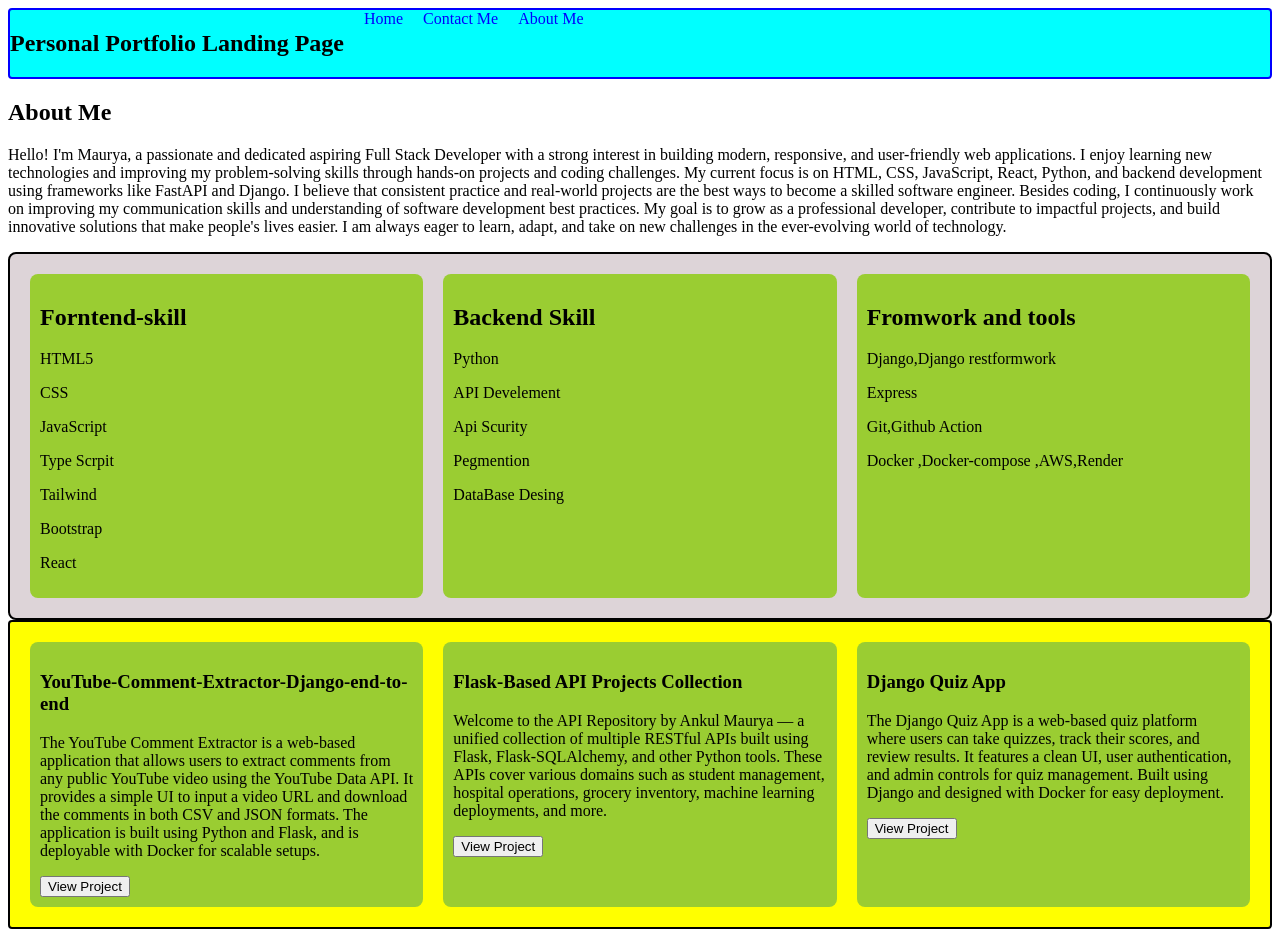
==== index.html @ 8cad089e "initial-commit" ====
<!DOCTYPE html>
<html lang="en">
<head>
    <meta charset="UTF-8">
    <meta name="viewport" content="width=device-width, initial-scale=1.0">
    <title>Presonal Portolio Landing Page</title>
    <link rel="stylesheet" href="style.css">
    <link rel="stylesheet" href="index.css">
</head>
<body>
    <nav class="Nagivation-Bar">
    <center><h1>Personal Portfolio Landing Page</h1></center>
        
    <a href="index.html">Home</a> 
    <a href="contact.html">Contact Me</a>
    <a href="about.html">About Me</a>
</nav>

<main>
<!-- Hero Section -->
    <div class='Hero Section'>

    </div>

<!-- About -->
  <div class="about-section">
    <h2> About Me</h2>
<p>

Hello! I'm Maurya, a passionate and dedicated aspiring Full Stack Developer with a strong interest in building modern, responsive, and user-friendly web applications. I enjoy learning new technologies and improving my problem-solving skills through hands-on projects and coding challenges. My current focus is on HTML, CSS, JavaScript, React, Python, and backend development using frameworks like FastAPI and Django. I believe that consistent practice and real-world projects are the best ways to become a skilled software engineer. Besides coding, I continuously work on improving my communication skills and understanding of software development best practices. My goal is to grow as a professional developer, contribute to impactful projects, and build innovative solutions that make people's lives easier. I am always eager to learn, adapt, and take on new challenges in the ever-evolving world of technology.

</p>
  </div>

<!-- Skills -->
<div class="skill-section-container">

    <div class='forntend-skill-container'>
        <h2>Forntend-skill</h2>
        <p>HTML5</p>
        <p>CSS</p>
        <p>JavaScript</p>
        <P>Type Scrpit</P>
        <P>Tailwind</P>
        <p>Bootstrap</p>
        <p>React</p>

    </div>

    <div class='backend-skill-container'>
        <h2>Backend Skill</h2>
        <p>Python</p>
        <p>API Develement</p>
        <p>Api Scurity</p>
        <P>Pegmention<p>
        <p>DataBase Desing</p>
        
        </div>

    

    <div class='Some-other-skill-container'>
        <h2>Fromwork and tools </h2>
        <p>Django,Django restformwork<p>
        <p>Express</p>
        <p>Git,Github Action</p>
        <p>Docker ,Docker-compose ,AWS,Render </p>
    </div>

</div>

<!-- Projects -->

<div class='Projects-cantainer'>
    <div class="project-1">
    <h3> YouTube-Comment-Extractor-Django-end-to-end</h3>
    <p>
        The YouTube Comment Extractor is a web-based application 
        that allows users to extract comments from any public YouTube 
        video using the YouTube Data API. It provides a simple UI to input a 
        video URL and download the comments in both CSV and JSON formats. 
        The application is built using Python and Flask, and is deployable 
        with Docker for scalable setups.
    </p>
    <button class ='btn'> View Project </button>
</div>
<div class="project-2">
    <h3> Flask-Based API Projects Collection</h3>
    <p>
        Welcome to the API Repository by Ankul Maurya — a unified collection of multiple RESTful APIs built using Flask, Flask-SQLAlchemy, and other Python tools. These APIs cover various domains such as student management, hospital operations, grocery inventory, machine learning deployments, and more.


    </p>
    <button class ='btn'> View Project </button>

</div>


<div class="project-3">
    <h3> Django Quiz App</h3>
    <p>
        The Django Quiz App is a web-based quiz 
        platform where users can take quizzes, 
        track their scores, and review results. 
        It features a clean UI, user authentication,
         and admin controls for quiz management. 
         Built using Django and designed with Docker for easy deployment.
    </p>
    <button class ='btn'> View Project </button>
</div>


</div>


</main>





<!-- <footer class="cantainer_footer">
   
<ul>
    <li><a href="https://github.com/ankulmaurya88">GitHub</a> </li>
    <li><a href="https://www.linkedin.com/in/ankul-maurya/">Linkdin</a></li>
    <li><a href="index.html">Home</a> </li>
   <li> <a href="contact.html">Contact Me</a></li>
   <li> <a href="about.html">About Me</a></li>

</ul> 



    <p>@copy; 2026</p>
    <P>All  Rights Reserved</P>
</div>


</footer> -->
</body>
</html>
---- style.css ----
.Nagivation-Bar{
    display: flex;
    background-color: aqua;
    border-radius: 4px;
    border: 2px solid blue;

    
    align-items: start;
    gap: 20px;

    

    
}

.Nagivation-Bar a{
    color: blue;
    text-decoration: none;
    transition: 0.3s;
}


.Nagivation-Bar a:hover{
    color: orange;
    text-decoration: underline;
}


.cantainer_footer{
    position: fixed;
    bottom:0;
    background-color: aqua;
    width: 100%;
    border-radius: 4px;
    border: 2px solid blue;
    padding-right: 10px;
}

.cantainer_footer a{
    color:blue;
    text-decoration: none;
    transition: 0.3s;
}

.cantainer_footer a:hover {
    color: red;
    text-decoration: underline;
}

.Footer-text-stack{
    display : flex ;
    align-items: center;
    flex-direction: column;
}

.Footer-text-stack{
    margin: 2px 0;                  
    color: #555;
}
---- index.css ----
.skill-section-container{
    display: flex;
    flex-direction: row;
    background-color: rgb(221, 212, 216);
    padding: 20px ;
    gap: 20px;
    justify-content: space-around;
    border-radius: 8px;
    border: 2px solid black;

}

.skill-section-container > div {
    flex: 1; 
    width: 100px;
    border-radius: 8px;
    
    background-color: yellowgreen;
    padding: 10px;
    border-radius: 8px;
    box-sizing: border-box;
    
}


.Projects-cantainer{
    
    display : flex ;
    flex-direction: row;
    background-color: yellow;
    padding: 20px ;
    gap: 20px;

    border-radius: 4px;
    border: 2px solid black;
    justify-content: space-around;



}

.Projects-cantainer > div {
flex: 1; 
      width: 100px;
      height: 10;
    border-radius: 8px;
    
    background-color: yellowgreen;
    padding: 10px;
    border-radius: 8px;
    box-sizing: border-box;
          
   
}
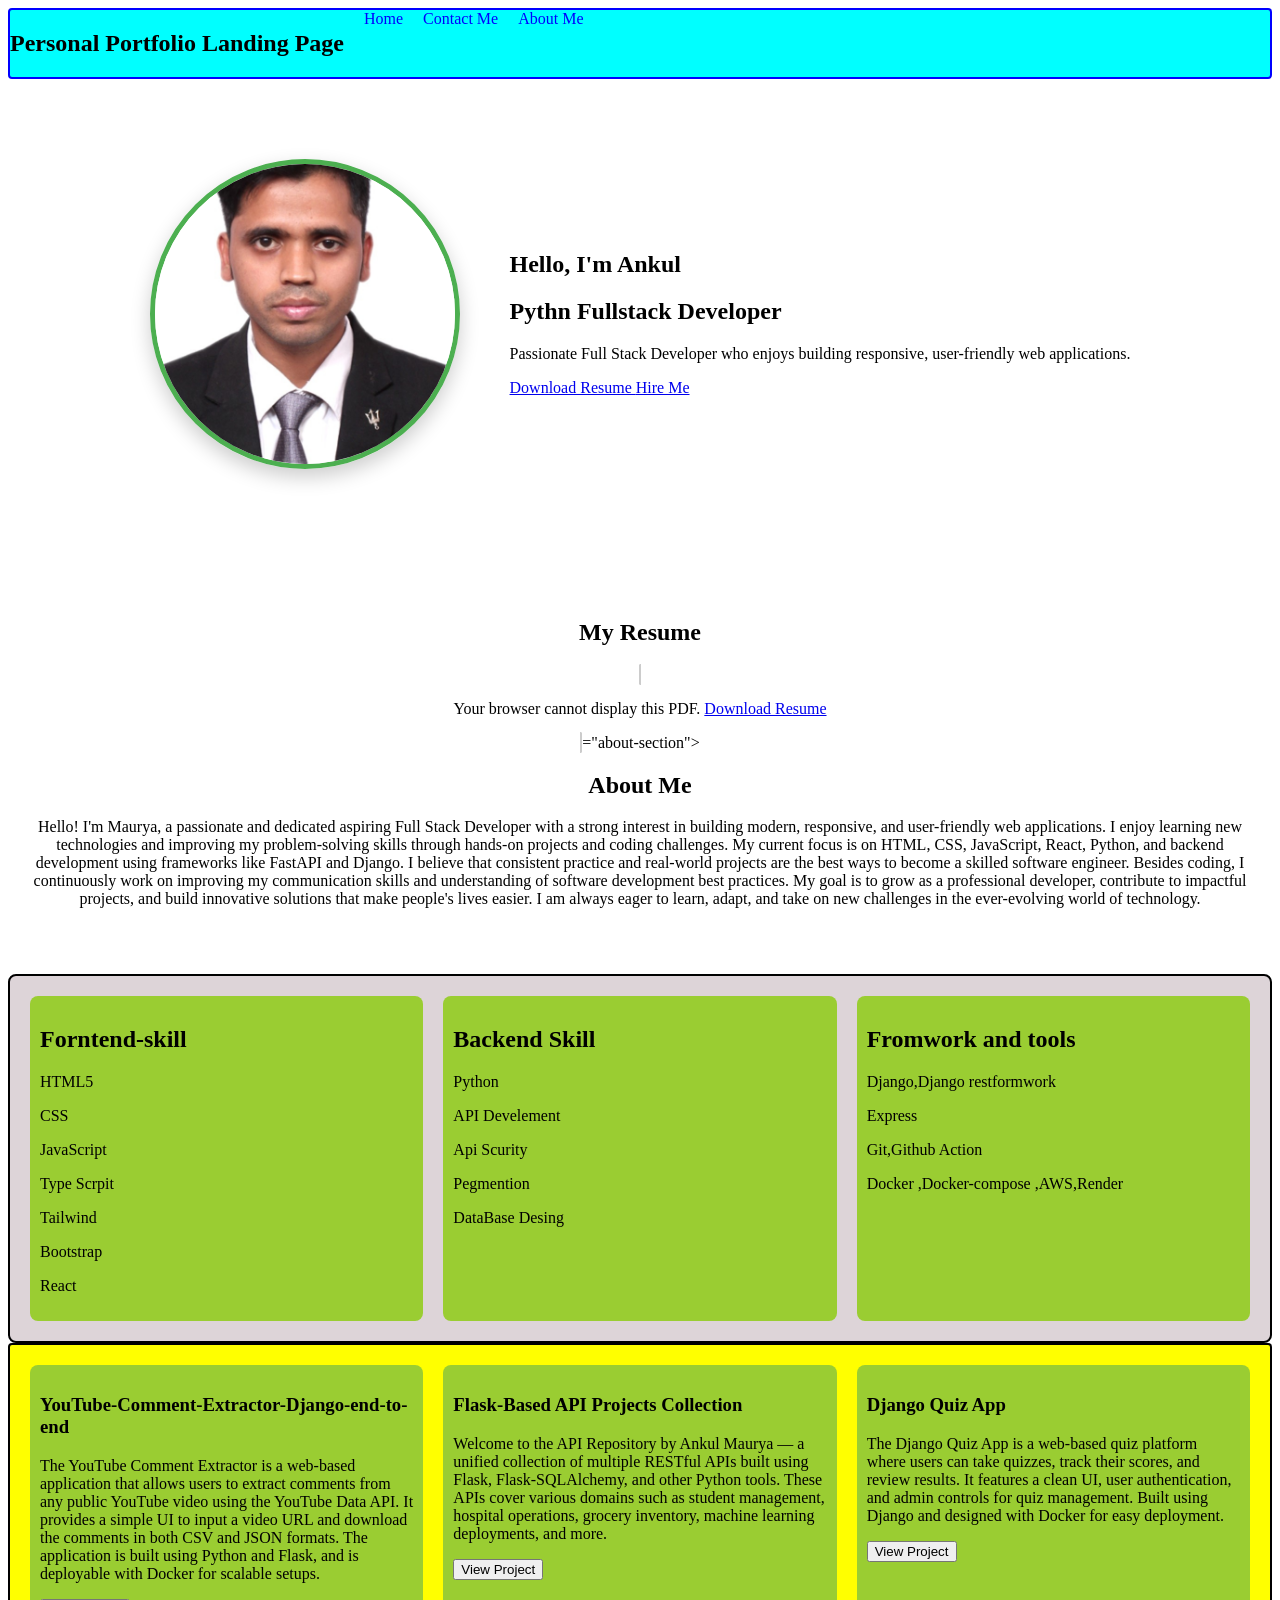
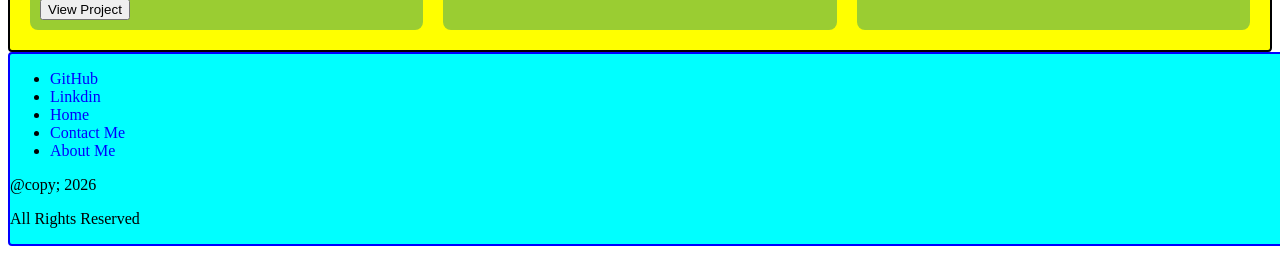
==== commit eb8d3c6e: "update value" ====
--- a/index.html
+++ b/index.html
@@ -18,12 +18,44 @@
 
 <main>
 <!-- Hero Section -->
-    <div class='Hero Section'>
+   <section class="hero">
+    <img src="images/Ankul_pic.jpeg" alt="Profile Image" class="profile-img">
+    <div>
+        <h1>Hello, I'm Ankul</h1>
+        <h2>Pythn Fullstack Developer</h2>
 
+        <p>
+            Passionate Full Stack Developer who enjoys building responsive,
+            user-friendly web applications.
+        </p>
+         <a href="Full Stack Developer.pdf" download class="btn">
+            Download Resume
+        </a>
+
+        <a href="contact.html" class="btn">
+            Hire Me
+        </a>
     </div>
 
+</section>
+
+
+
 <!-- About -->
-  <div class="about-section">
+  <div class<section class="resume">
+    <h2>My Resume</h2>
+
+    <object data="Full Stack Developer.pdf"
+            type="application/pdf"
+            class="resume-pdf">
+        <p>
+            Your browser cannot display this PDF.
+            <a href="Full Stack Developer.pdf" download>
+                Download Resume
+            </a>
+        </p>
+    </object>
+</section>="about-section">
     <h2> About Me</h2>
 <p>
 
@@ -119,7 +151,7 @@
 
 
 
-<!-- <footer class="cantainer_footer">
+<footer class="cantainer_footer">
    
 <ul>
     <li><a href="https://github.com/ankulmaurya88">GitHub</a> </li>
@@ -137,6 +169,6 @@
 </div>
 
 
-</footer> -->
+</footer>
 </body>
 </html>
--- a/style.css
+++ b/style.css
@@ -27,7 +27,7 @@
 
 
 .cantainer_footer{
-    position: fixed;
+    position: relative;
     bottom:0;
     background-color: aqua;
     width: 100%;
@@ -56,4 +56,6 @@
 .Footer-text-stack{
     margin: 2px 0;                  
     color: #555;
-}+}
+
+
--- a/index.css
+++ b/index.css
@@ -55,5 +55,53 @@
    
 }
 
+.Projects-cantainer{
+    transition: 0.3s;
+}
+
+.Projects-cantainer div:hover{
+    /* color: blue; */
+    background-color: blue;
+
+}
 
 
+.hero {
+    display: flex;
+    justify-content: center;
+    align-items: center;
+    gap: 50px;
+    padding: 80px 40px;
+}
+
+.profile-img {
+    width: 300px;
+    height: 300px;
+    border-radius: 50%;
+    object-fit: cover;
+    border: 5px solid #4CAF50;
+    box-shadow: 0 8px 20px rgba(0, 0, 0, 0.2);
+    transition: transform 0.3s ease;
+}
+
+.profile-img:hover {
+    transform: scale(1.05);
+}
+
+
+.hero-content {
+    max-width: 500px;
+}
+
+.resume {
+    padding: 50px 20px;
+    text-align: center;
+}
+
+.resume-pdf {
+    width: 90%;
+    max-width: 900px;
+    height: 700px;
+    border: 2px solid #ccc;
+    border-radius: 10px;
+}
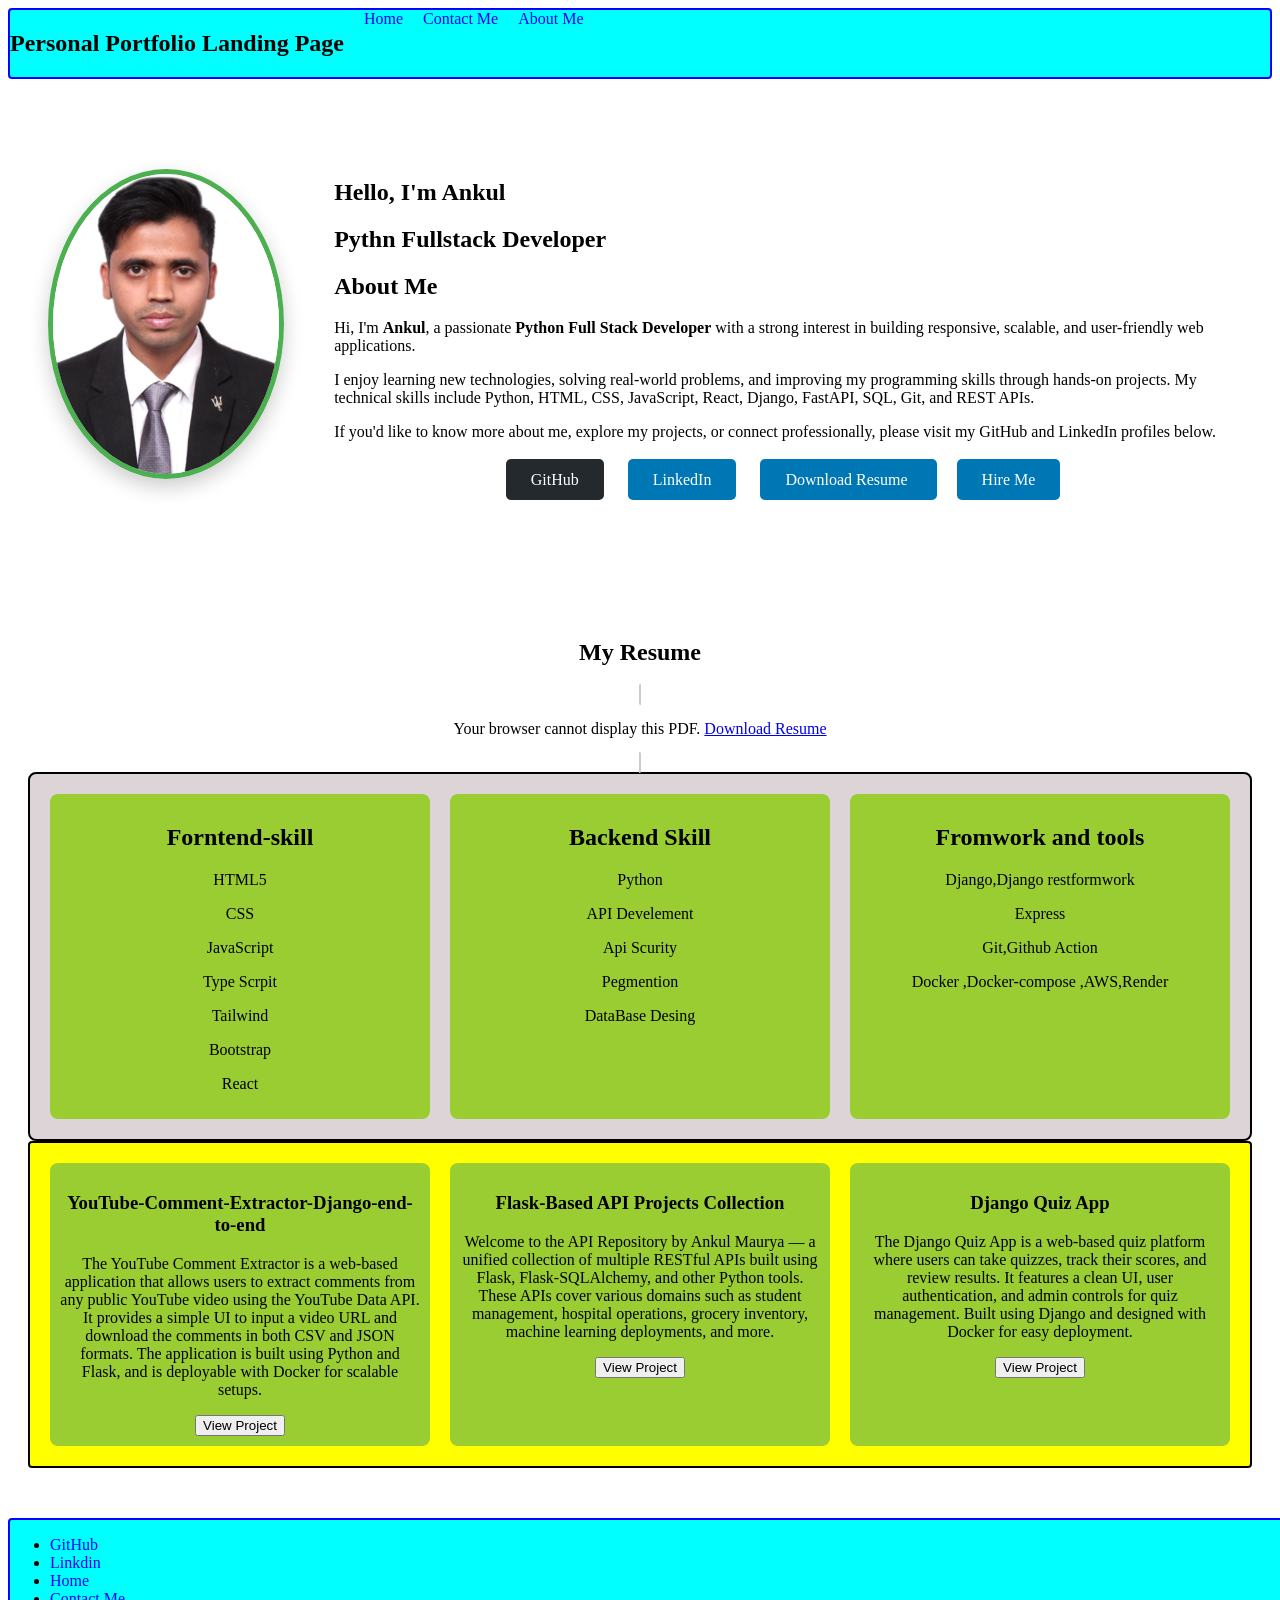
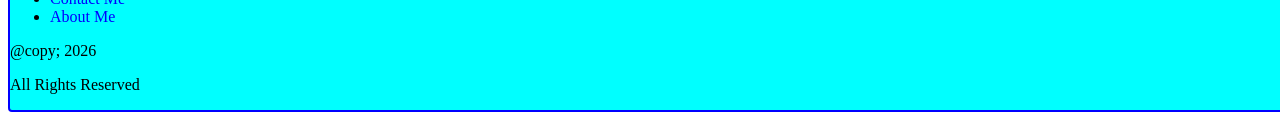
==== commit 895587bf: "update in index file" ====
--- a/index.html
+++ b/index.html
@@ -24,10 +24,26 @@
         <h1>Hello, I'm Ankul</h1>
         <h2>Pythn Fullstack Developer</h2>
 
+        <h2>About Me</h2>
+
         <p>
-            Passionate Full Stack Developer who enjoys building responsive,
-            user-friendly web applications.
+            Hi, I'm <strong>Ankul</strong>, a passionate <strong>Python Full Stack Developer</strong> with a strong interest in building responsive, scalable, and user-friendly web applications.
         </p>
+
+        <p>
+            I enjoy learning new technologies, solving real-world problems, and improving my programming skills through hands-on projects. My technical skills include Python, HTML, CSS, JavaScript, React, Django, FastAPI, SQL, Git, and REST APIs.
+        </p>
+
+        <p>
+            If you'd like to know more about me, explore my projects, or connect professionally, please visit my GitHub and LinkedIn profiles below.
+        </p>
+
+        <div class="social-links">
+            <a href="https://github.com/ankulmaurya88" target="_blank">GitHub</a>
+
+            <a href="https://www.linkedin.com/in/ankul-maurya/" target="_blank">LinkedIn</a>
+        
+
          <a href="Full Stack Developer.pdf" download class="btn">
             Download Resume
         </a>
@@ -35,6 +51,7 @@
         <a href="contact.html" class="btn">
             Hire Me
         </a>
+        </div>
     </div>
 
 </section>
@@ -55,14 +72,14 @@
             </a>
         </p>
     </object>
-</section>="about-section">
+<!-- </section>="about-section">
     <h2> About Me</h2>
 <p>
 
 Hello! I'm Maurya, a passionate and dedicated aspiring Full Stack Developer with a strong interest in building modern, responsive, and user-friendly web applications. I enjoy learning new technologies and improving my problem-solving skills through hands-on projects and coding challenges. My current focus is on HTML, CSS, JavaScript, React, Python, and backend development using frameworks like FastAPI and Django. I believe that consistent practice and real-world projects are the best ways to become a skilled software engineer. Besides coding, I continuously work on improving my communication skills and understanding of software development best practices. My goal is to grow as a professional developer, contribute to impactful projects, and build innovative solutions that make people's lives easier. I am always eager to learn, adapt, and take on new challenges in the ever-evolving world of technology.
 
 </p>
-  </div>
+  </div> -->
 
 <!-- Skills -->
 <div class="skill-section-container">
--- a/index.css
+++ b/index.css
@@ -104,4 +104,28 @@
     height: 700px;
     border: 2px solid #ccc;
     border-radius: 10px;
+}
+
+.social-links {
+    text-align: center;
+    margin-top: 30px;
+}
+
+.social-links a {
+    text-decoration: none;
+    background-color: #0077b5;
+    color: white;
+    padding: 12px 25px;
+    margin: 10px;
+    border-radius: 5px;
+    transition: 0.3s;
+}
+
+.social-links a:first-child {
+    background-color: #24292e;
+}
+
+.social-links a:hover {
+    transform: translateY(-3px);
+    transition:0.3s;
 }
